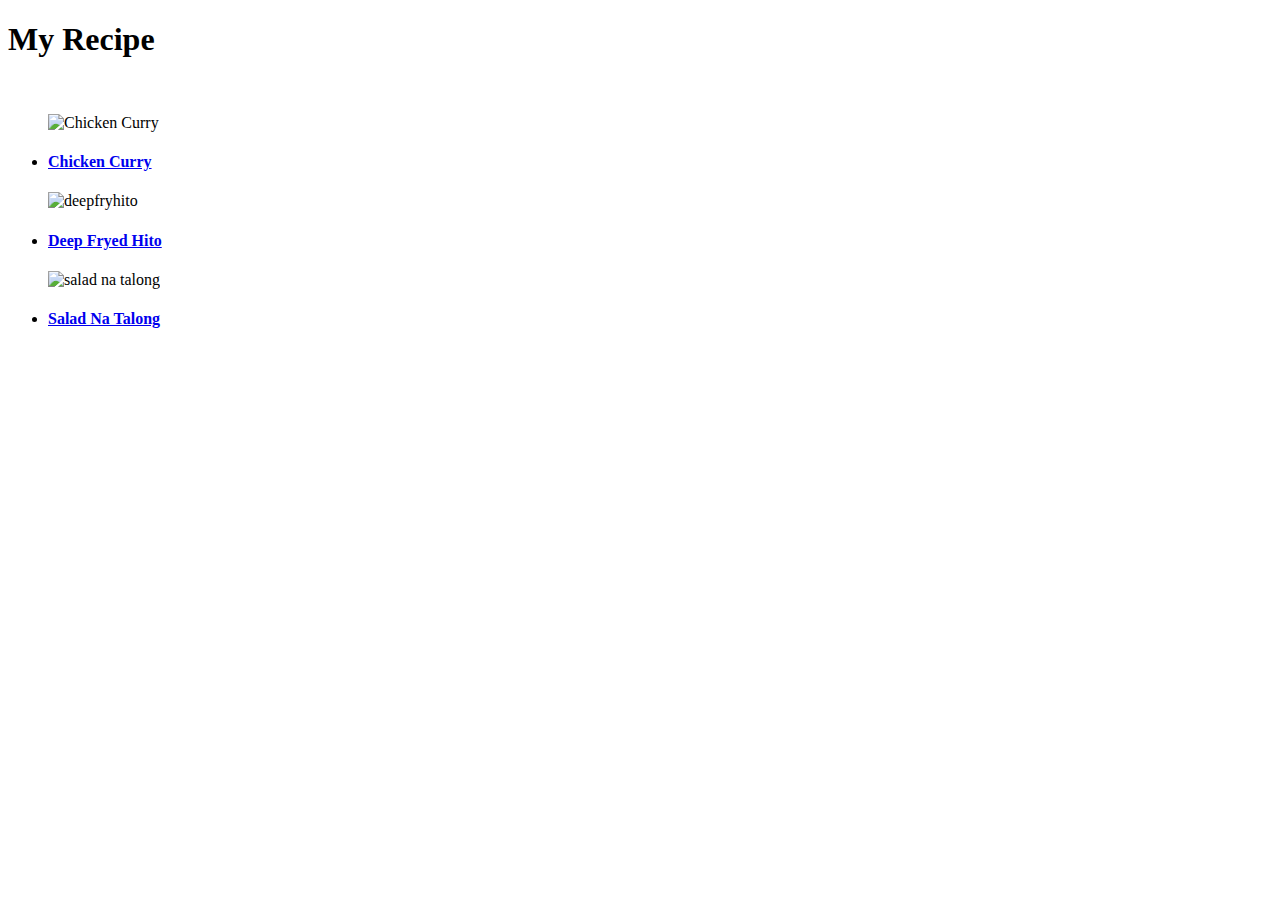
==== index.html @ 1a73fbbf "modified some file and added a png file" ====
<!DOCTYPE html>
<html lang="en">
<head>
    <meta charset="UTF-8">
    <meta name="viewport" content="width=device-width, initial-scale=1.0">
    <title>The Odin Project Recipe</title>
</head>
<body>
    <H1>My Recipe</H1>
    <img src="">
    <ul>
        <img src="" alt="Chicken Curry">
        <li><h4> <a href="../the-Odin-Project-Recipe/Recipe/chickencurry.html">Chicken Curry</a></h4></li>
        <img src="" alt="deepfryhito">
        <li><h4><a href="../the-Odin-Project-Recipe/Recipe/deepfryhito.html">Deep Fryed Hito</a></h4></li>
        <img src="" alt="salad na talong">
        <li><h4><a href=" ../the-Odin-Project-Recipe/Recipe/saladnatalong.html" >Salad Na Talong</a></h4></li>
    </ul>
    
</body>
</html>
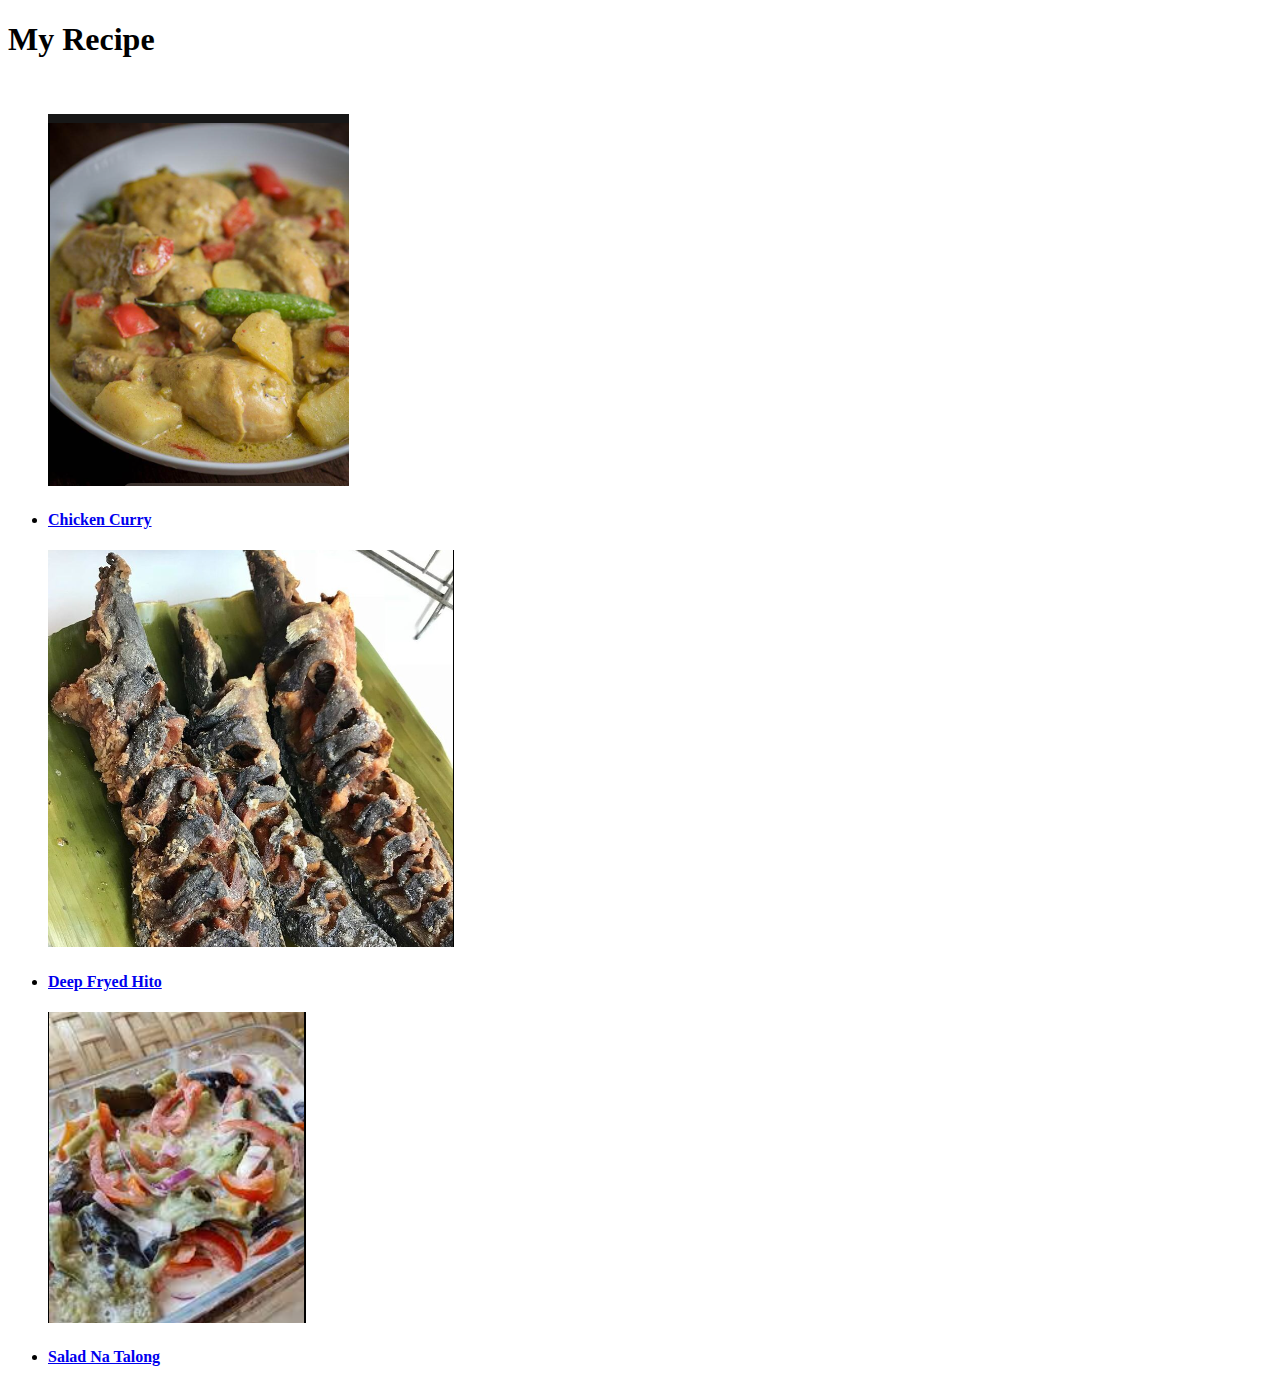
==== commit 1a2d1b0c: "modified some file" ====
--- a/index.html
+++ b/index.html
@@ -9,11 +9,11 @@
     <H1>My Recipe</H1>
     <img src="">
     <ul>
-        <img src="" alt="Chicken Curry">
+        <img src="chicken curry.png" alt="Chicken Curry">
         <li><h4> <a href="../the-Odin-Project-Recipe/Recipe/chickencurry.html">Chicken Curry</a></h4></li>
-        <img src="" alt="deepfryhito">
+        <img src="fried hito.png" alt="deepfryhito">
         <li><h4><a href="../the-Odin-Project-Recipe/Recipe/deepfryhito.html">Deep Fryed Hito</a></h4></li>
-        <img src="" alt="salad na talong">
+        <img src="salad na talong.png" alt="salad na talong">
         <li><h4><a href=" ../the-Odin-Project-Recipe/Recipe/saladnatalong.html" >Salad Na Talong</a></h4></li>
     </ul>
     
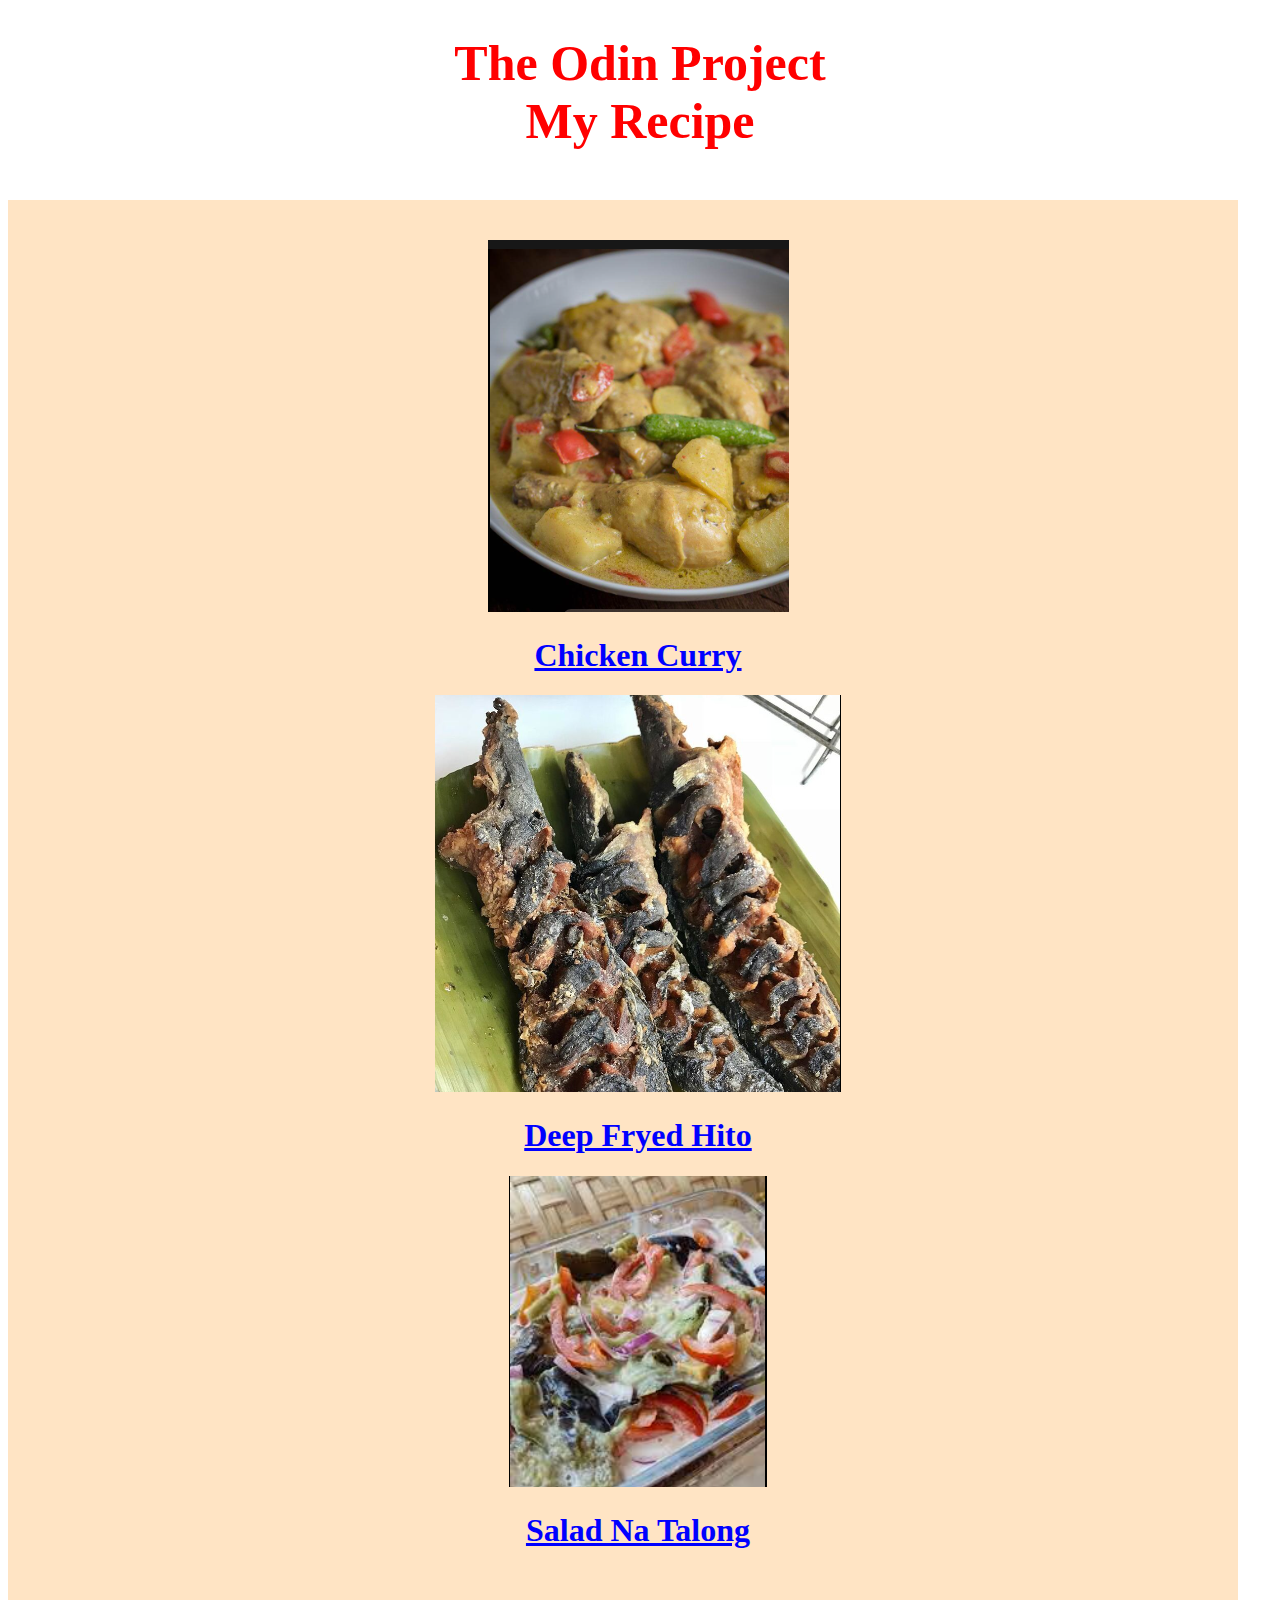
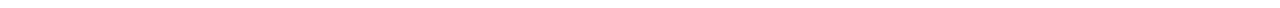
==== commit 67c621e3: "modefied and new" ====
--- a/index.html
+++ b/index.html
@@ -4,18 +4,20 @@
     <meta charset="UTF-8">
     <meta name="viewport" content="width=device-width, initial-scale=1.0">
     <title>The Odin Project Recipe</title>
+    <link rel="stylesheet" href="index.css">
 </head>
 <body>
-    <H1>My Recipe</H1>
-    <img src="">
-    <ul>
-        <img src="chicken curry.png" alt="Chicken Curry">
-        <li><h4> <a href="../the-Odin-Project-Recipe/Recipe/chickencurry.html">Chicken Curry</a></h4></li>
-        <img src="fried hito.png" alt="deepfryhito">
-        <li><h4><a href="../the-Odin-Project-Recipe/Recipe/deepfryhito.html">Deep Fryed Hito</a></h4></li>
-        <img src="salad na talong.png" alt="salad na talong">
-        <li><h4><a href=" ../the-Odin-Project-Recipe/Recipe/saladnatalong.html" >Salad Na Talong</a></h4></li>
-    </ul>
+    <H1> The Odin Project <br> My Recipe</H1>
+    <div class="diva">
+        <div class="diva2">
+           <img src="chicken curry.png" alt="Chicken Curry">
+            <h4> <a class="href" href="../the-Odin-Project-Recipe/Recipe/chickencurry.html">Chicken Curry</a></h4>
+            <img src="fried hito.png" alt="deepfryhito">
+            <h4><a class="href" href="../the-Odin-Project-Recipe/Recipe/deepfryhito.html">Deep Fryed Hito</a></h4>
+            <img src="salad na talong.png" alt="salad na talong">
+            <h4><a class="href" href=" ../the-Odin-Project-Recipe/Recipe/saladnatalong.html" >Salad Na Talong</a></h4>
+        </div>
+    </div>
     
 </body>
 </html>--- a/index.css
+++ b/index.css
@@ -0,0 +1,23 @@
+*{
+    color: red;
+}
+.href{
+    color: blue;
+    font-size: xx-large;
+}
+h1{ font-size: 50px;
+    text-align: center;
+}
+.diva{text-align: center;
+      background-color: bisque;
+      text-decoration: none;
+      width: 1230px;
+      height: 1400px;
+      margin-top:50px;
+}
+.diva2{ width: 1200px;
+        height: 1310px;
+        padding-top: 40px;
+        padding-left:30px ;
+        
+}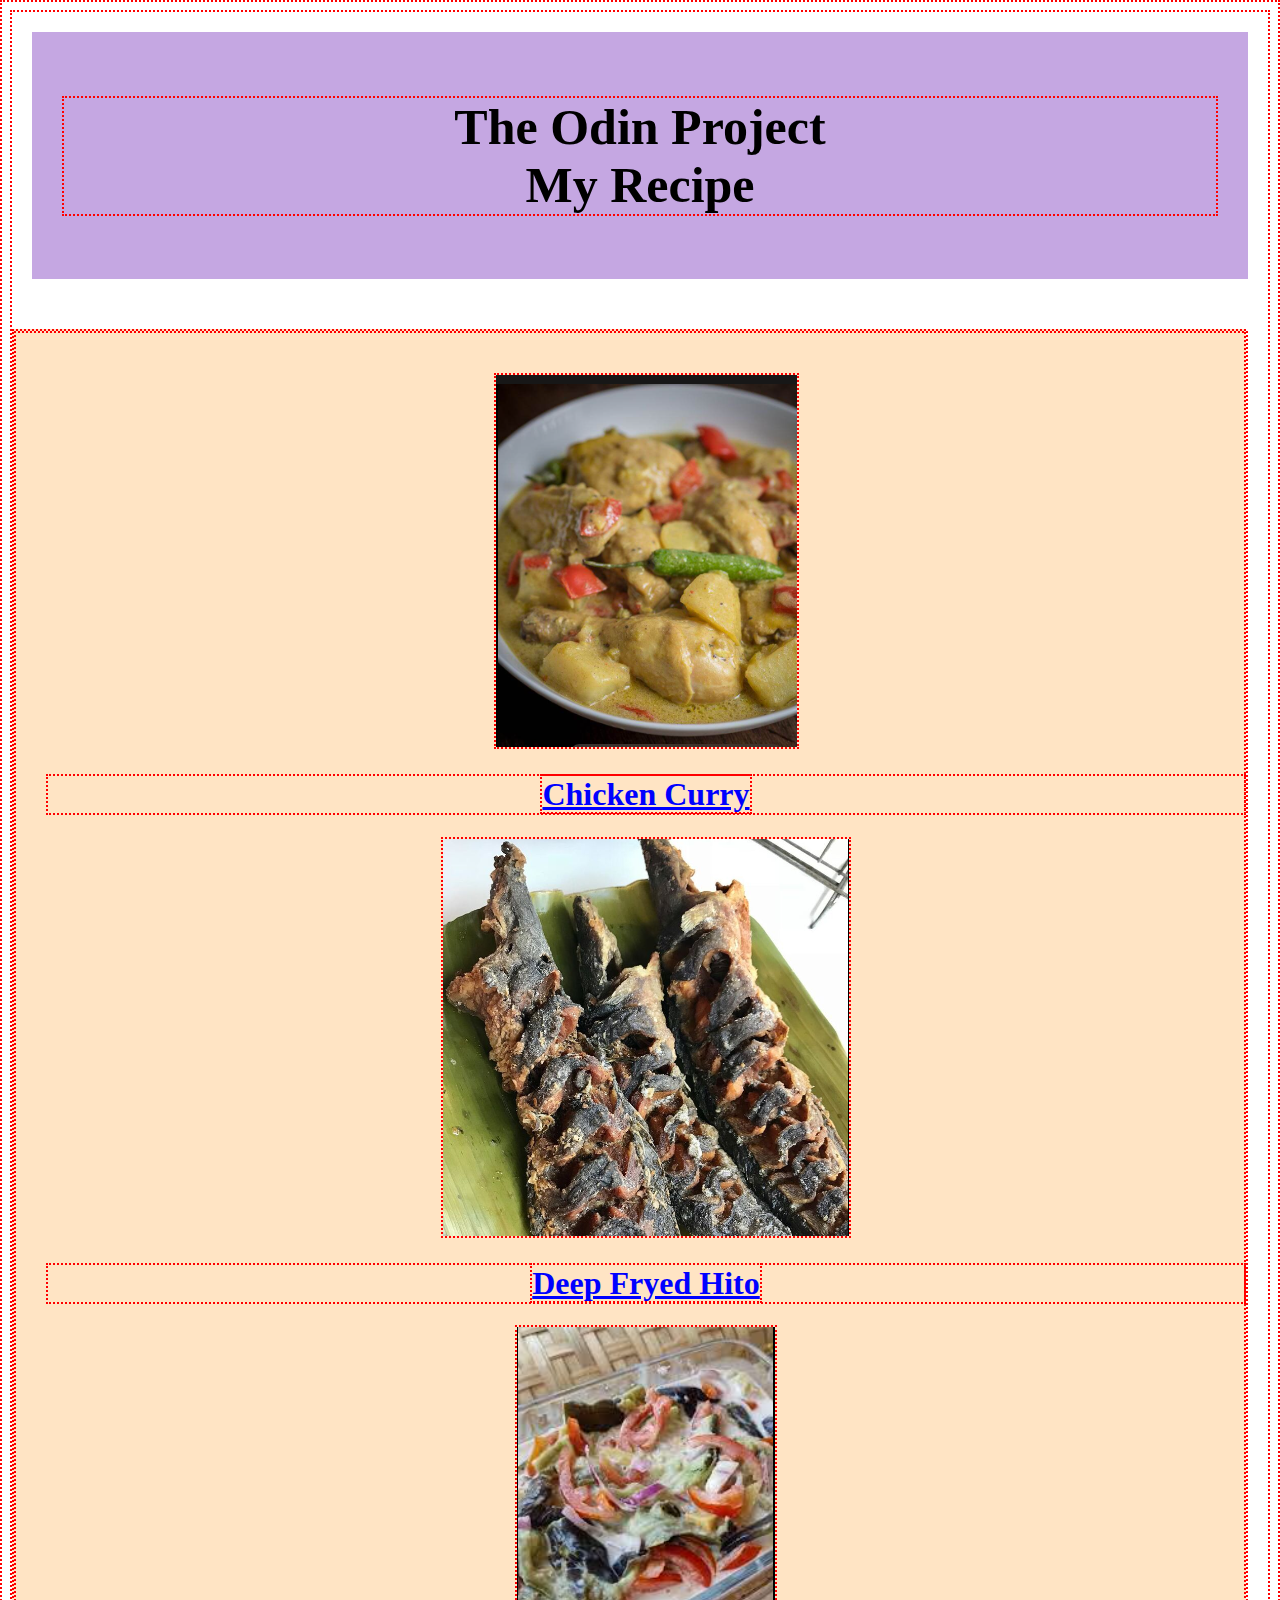
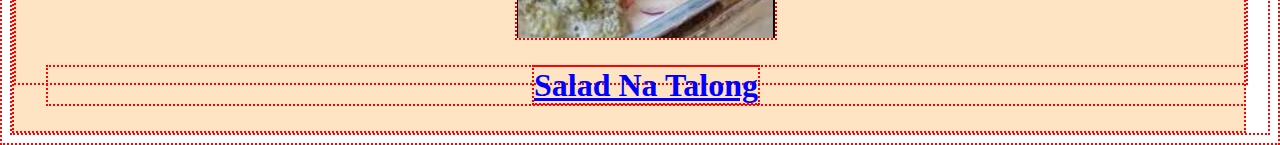
==== commit 9cbdd13c: "modefied" ====
--- a/index.html
+++ b/index.html
@@ -7,7 +7,9 @@
     <link rel="stylesheet" href="index.css">
 </head>
 <body>
-    <H1> The Odin Project <br> My Recipe</H1>
+    <div class="titile">
+        <H1> The Odin Project <br> My Recipe</H1>
+    </div>
     <div class="diva">
         <div class="diva2">
            <img src="chicken curry.png" alt="Chicken Curry">
--- a/index.css
+++ b/index.css
@@ -1,12 +1,21 @@
 *{
     color: red;
+    border: 2px dotted red;
 }
 .href{
     color: blue;
     font-size: xx-large;
 }
+.titile{margin:20px;
+        background-color: rgb(197, 167, 226);
+        padding: 30px;
+        border: 30px;
+       
+
+}
 h1{ font-size: 50px;
     text-align: center;
+    color: black;
 }
 .diva{text-align: center;
       background-color: bisque;
